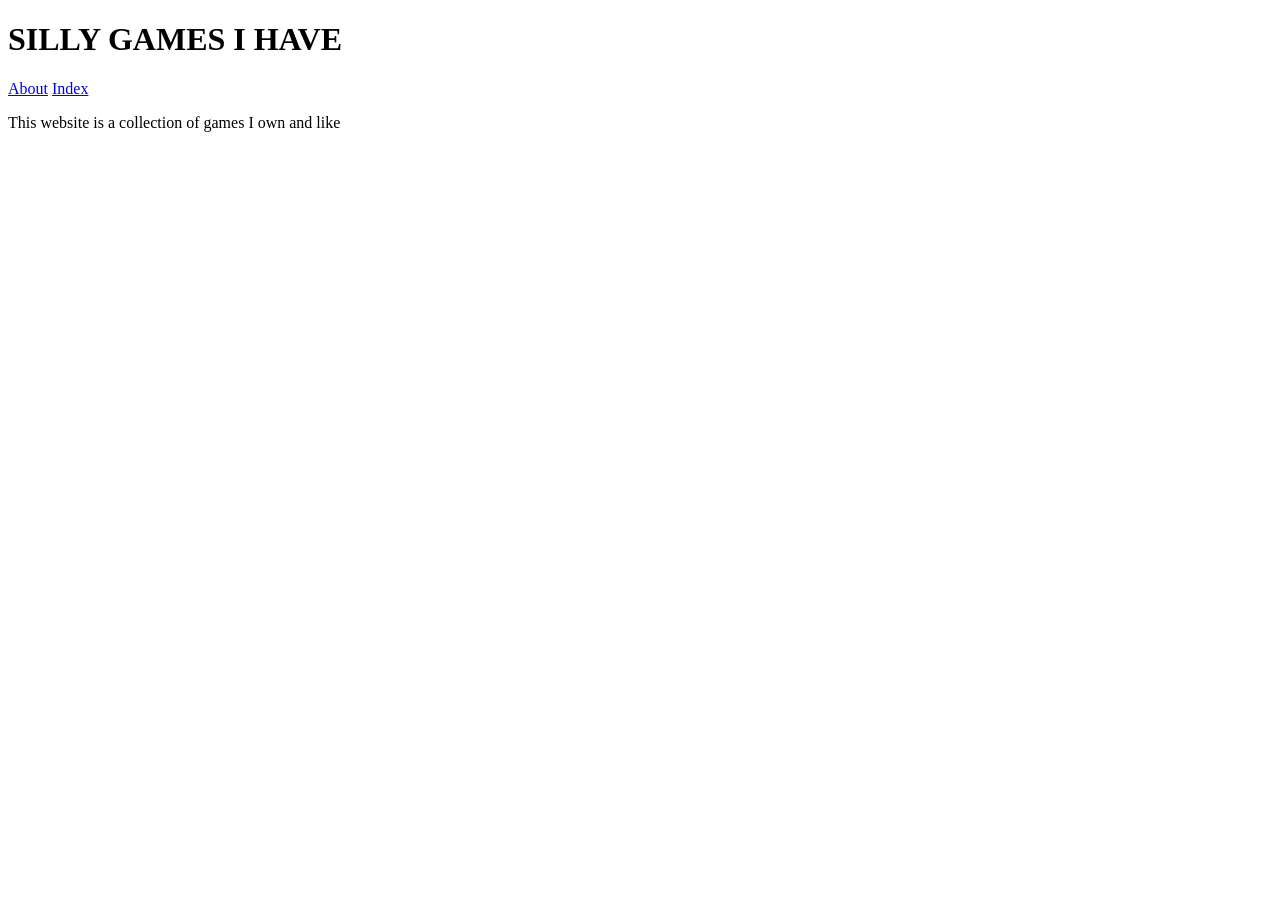
==== client/about.html @ 85506d4a "Added all listed elements for Checkpoint 2." ====
<!doctype html>
<html lang="en">
<head>
  <meta charset="UTF-8">
  <meta name="viewport" content="width=device-width, initial-scale=1.0">
  <title>SILLY GAMES I HAVE</title>
</head>
<body>
  <header>
    <h1>SILLY GAMES I HAVE</h1>
  </header>
  <nav>
    <a href="about.html">About</a>
    <a href="index.html">Index</a>
  </nav>
  <main>
    <p>This website is a collection of games I own and like</p>
  </main>
</body>
<footer>

</footer>
</html>
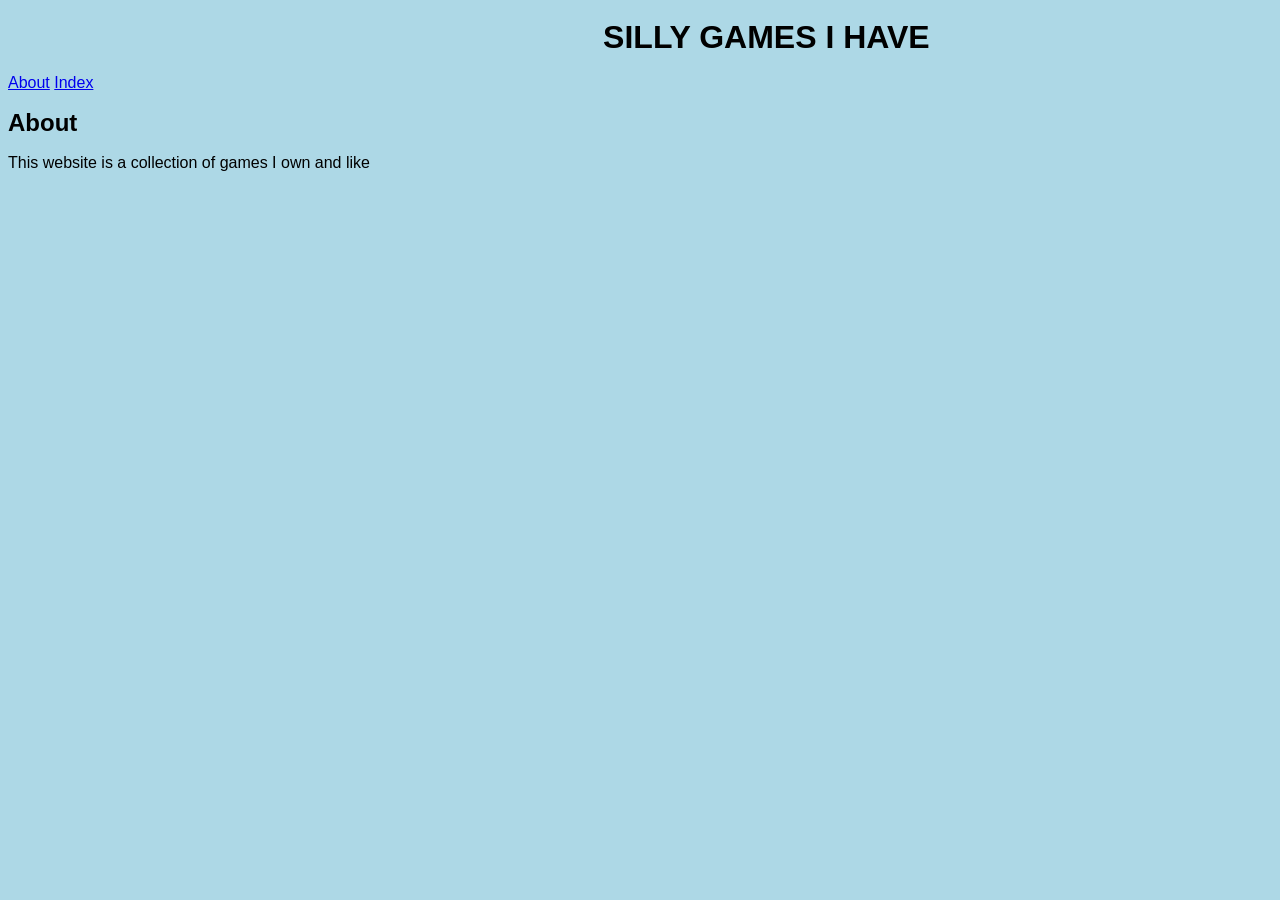
==== commit c751a66c: "Tried to do checkpoint 3, the instructions were a little unclear to me though." ====
--- a/client/about.html
+++ b/client/about.html
@@ -3,17 +3,19 @@
 <head>
   <meta charset="UTF-8">
   <meta name="viewport" content="width=device-width, initial-scale=1.0">
+  <link rel="stylesheet" href="css/styles.css">
   <title>SILLY GAMES I HAVE</title>
 </head>
 <body>
-  <header>
+  <header class = "content-width">
     <h1>SILLY GAMES I HAVE</h1>
   </header>
   <nav>
-    <a href="about.html">About</a>
-    <a href="index.html">Index</a>
+    <a href="about.html" class="nav">About</a>
+    <a href="index.html" class="nav">Index</a>
   </nav>
   <main>
+    <h2>About</h2>
     <p>This website is a collection of games I own and like</p>
   </main>
 </body>
--- a/client/css/styles.css
+++ b/client/css/styles.css
@@ -0,0 +1,36 @@
+body {
+    font-family: Arial;
+    color: black;
+    line-height: 1;
+    background-color: lightblue;
+}
+
+.content-width {
+    width: 100%;
+    margin-left: auto;
+    margin-right: auto;
+    padding-left: 10%;
+    padding-right: 10%; 
+    text-align: center;
+}
+
+.item-card{
+    border: 6px solid darkblue;
+    width: 130%;
+    background-color: aliceblue;
+    padding: 10px 10px 10px 10px;
+    margin-bottom: 20px;
+}
+
+.nav:hover {
+    color:aqua;
+}
+
+.nav:focus {
+    color:darkblue;
+}
+
+img {
+    max-width: 100%;
+    height: auto;
+}
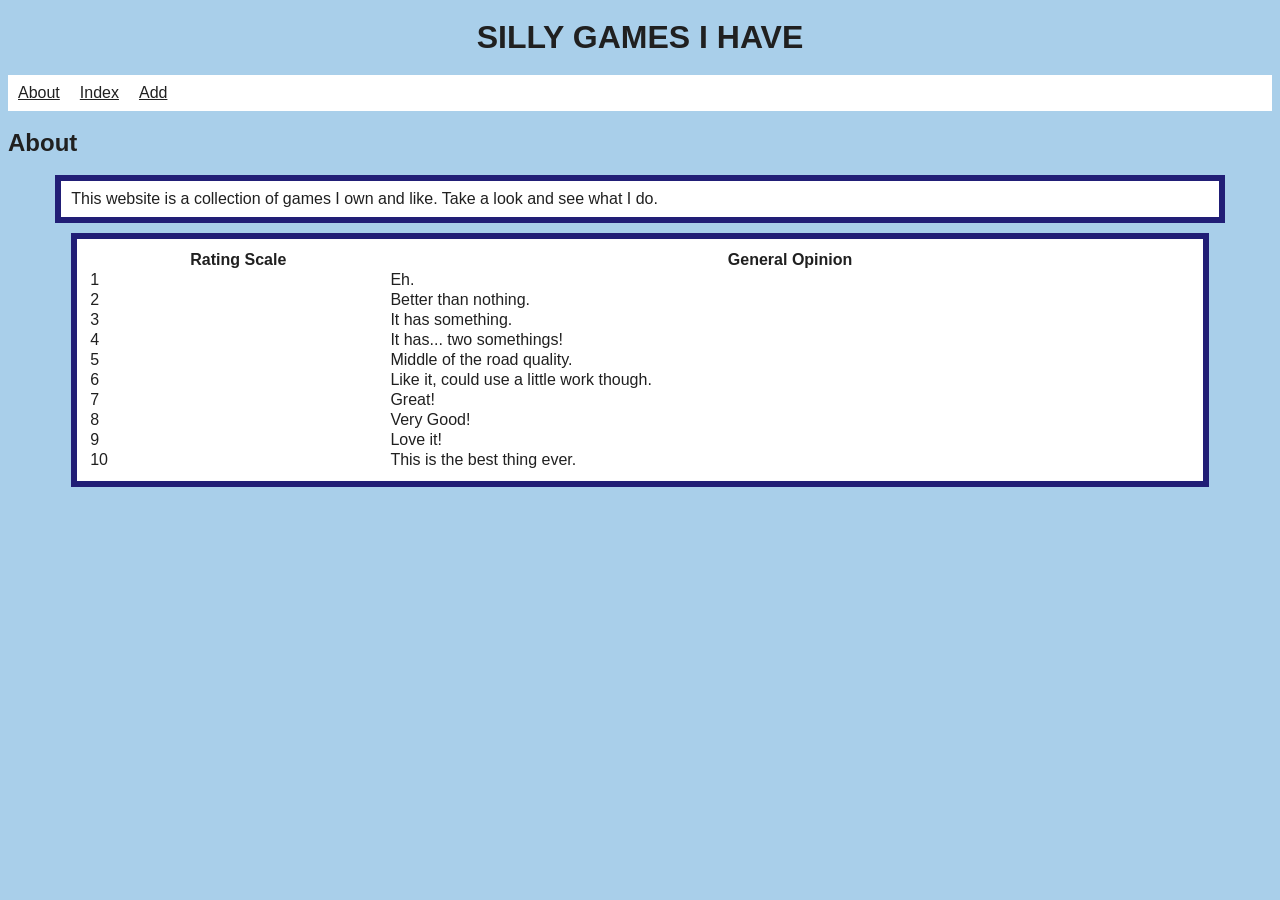
==== commit 6751eddf: "Added the add page and the form on it. Expanded the about page aswell." ====
--- a/client/about.html
+++ b/client/about.html
@@ -10,13 +10,59 @@
   <header class = "content-width">
     <h1>SILLY GAMES I HAVE</h1>
   </header>
-  <nav>
+  <nav class="nav">
     <a href="about.html" class="nav">About</a>
     <a href="index.html" class="nav">Index</a>
+    <a href="add.html" class="nav">Add</a>
   </nav>
   <main>
     <h2>About</h2>
-    <p>This website is a collection of games I own and like</p>
+    <p class='aboutbox'>This website is a collection of games I own and like. Take a look and see what I do.</p>
+    <table class='aboutbox'>
+        <tr>
+            <th>Rating Scale</th>
+            <th>General Opinion</th>
+        </tr>
+        <tr>
+            <td>1</td>
+            <td>Eh.</td>
+        </tr>
+        <tr>
+            <td>2</td>
+            <td>Better than nothing.</td>
+        </tr>
+        <tr>
+            <td>3</td>
+            <td>It has something.</td>
+        </tr>
+        <tr>
+            <td>4</td>
+            <td>It has... two somethings!</td>
+        </tr>
+        <tr>
+            <td>5</td>
+            <td>Middle of the road quality.</td>
+        </tr>
+        <tr>
+            <td>6</td>
+            <td>Like it, could use a little work though.</td>
+        </tr>
+            <td>7</td>
+            <td>Great!</td>
+        </tr>
+        <tr>
+            <td>8</td>
+            <td>Very Good!</td>
+        </tr>
+        <tr>
+            <td>9</td>
+            <td>Love it!</td>
+        </tr>
+        <tr>
+            <td>10</td>
+            <td>This is the best thing ever.</td>
+        </tr>
+    </table>
   </main>
 </body>
 <footer>
--- a/client/css/styles.css
+++ b/client/css/styles.css
@@ -1,36 +1,100 @@
+:root {
+  --color-background: #a9cfea;
+  --color-border: #211e76;
+  --color-text: #202020;
+  --color-text-highlight: #00ffff;
+  --color-text-active: #0011ff;
+  --color-accent: #3157a4;
+  --color-cardback: #FFFFFF;
+}
+
 body {
     font-family: Arial;
-    color: black;
+    color: var(--color-text);
     line-height: 1;
-    background-color: lightblue;
+    background-color: var(--color-background);
 }
 
 .content-width {
     width: 100%;
     margin-left: auto;
     margin-right: auto;
-    padding-left: 10%;
-    padding-right: 10%; 
+    padding-left: 0%;
+    padding-right: 0%; 
     text-align: center;
 }
 
 .item-card{
-    border: 6px solid darkblue;
+    border: 6px solid var(--color-border);
     width: 130%;
-    background-color: aliceblue;
+    background-color: var(--color-cardback);
     padding: 10px 10px 10px 10px;
     margin-bottom: 20px;
 }
 
+.nav {
+    display: flex;
+    flex-wrap: wrap;
+    gap: 10px; 
+    align-items: center;
+    background-color: var(--color-cardback);
+    padding: 5px;
+    color: var(--color-text);
+}
+
 .nav:hover {
-    color:aqua;
+    color: var(--color-text-highlight);
 }
 
 .nav:focus {
-    color:darkblue;
+    color:var(--color-text-active);
 }
 
 img {
     max-width: 100%;
     height: auto;
 }
+
+.item-list {
+    display: flex;
+    flex-wrap: wrap;
+}
+
+.title {
+    text-align: center;
+}
+
+.inputform {
+
+    border: 6px solid var(--color-border);
+    width: 190px;
+    background-color: var(--color-cardback);
+    padding: 10px 10px 10px 10px;
+    margin-bottom: 20px;
+    margin-top: 20px;
+    line-height: 25px;
+    margin: auto;
+}
+
+.aboutbox {
+
+    border: 6px solid var(--color-border);
+    width: 90%;
+    background-color: var(--color-cardback);
+    padding: 10px 10px 10px 10px;
+    
+    margin: auto;
+    margin-bottom: 10px;
+}
+
+.abouttable {
+
+    border: 6px solid var(--color-border);
+    width: 90%;
+    background-color: var(--color-cardback);
+    padding: 10px 10px 10px 10px;
+    
+    margin: auto;
+    margin-bottom: 10px;
+    text-align: center;
+}
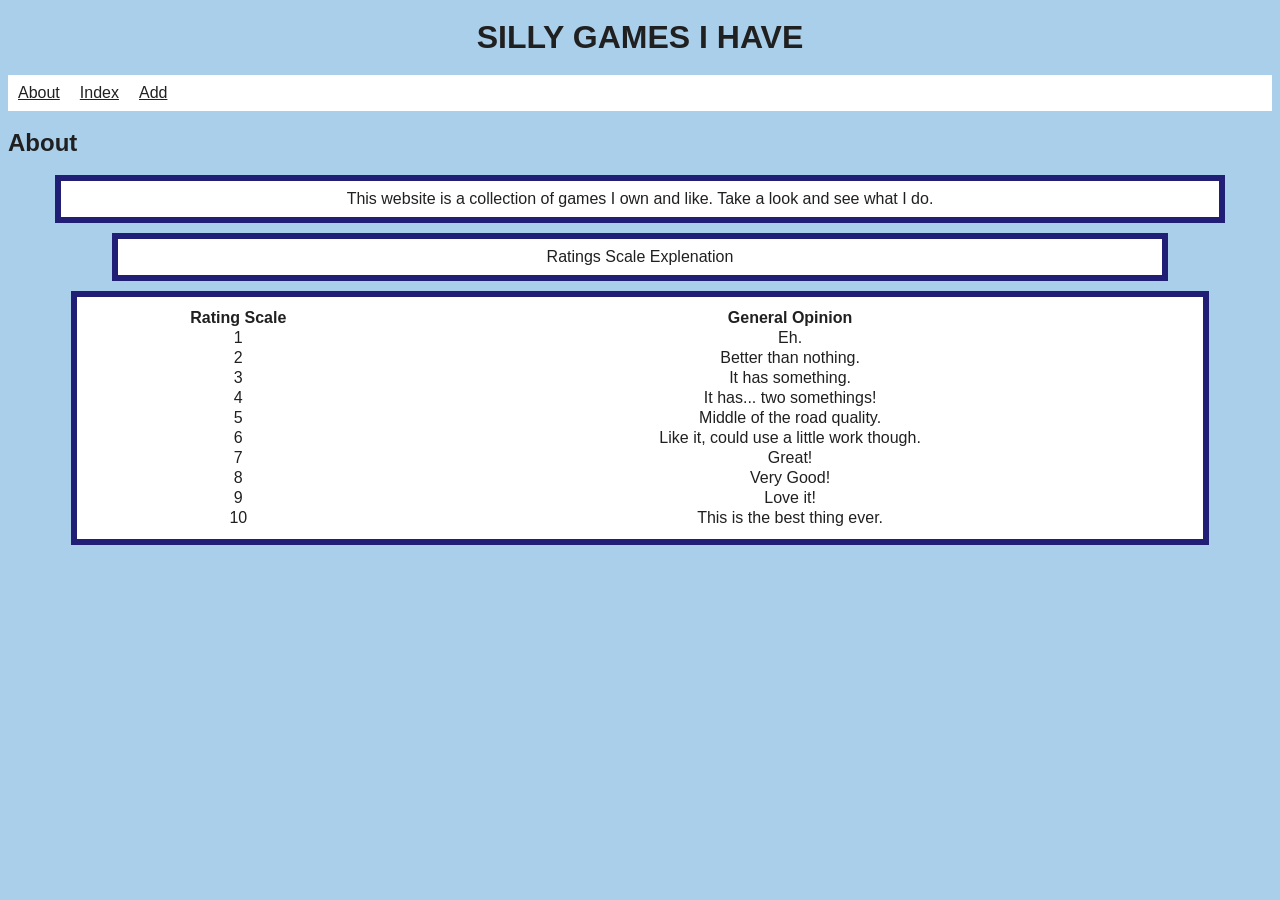
==== commit 5f85d9e7: "Gave the table it's own class." ====
--- a/client/about.html
+++ b/client/about.html
@@ -17,8 +17,9 @@
   </nav>
   <main>
     <h2>About</h2>
-    <p class='aboutbox'>This website is a collection of games I own and like. Take a look and see what I do.</p>
-    <table class='aboutbox'>
+    <p class='abouttable'>This website is a collection of games I own and like. Take a look and see what I do.</p>
+    <table class='abouttable'>
+    <caption class="abouttable">Ratings Scale Explenation</caption>
         <tr>
             <th>Rating Scale</th>
             <th>General Opinion</th>
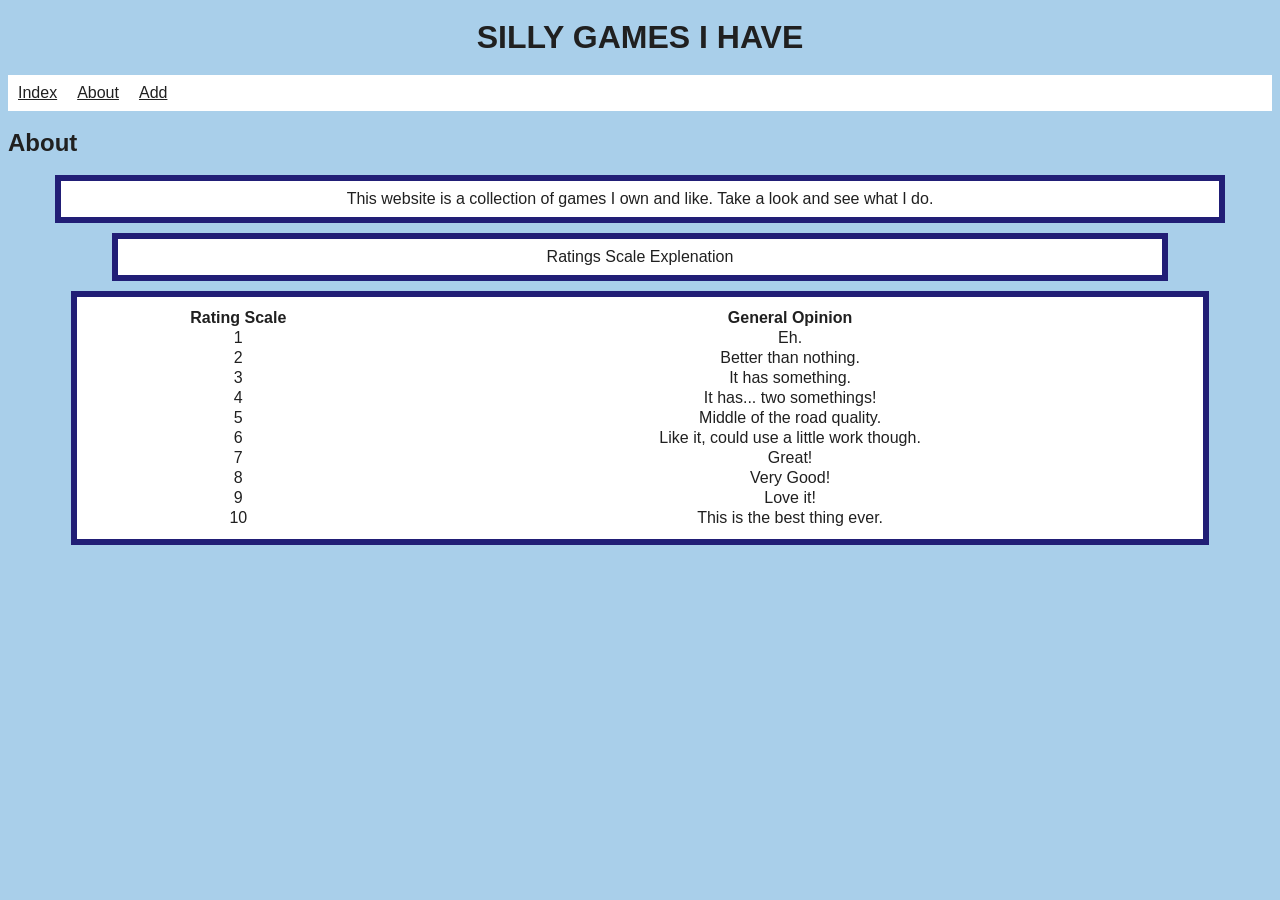
==== commit 279e6485: "Same as last commit, messed up the commit." ====
--- a/client/about.html
+++ b/client/about.html
@@ -11,8 +11,8 @@
     <h1>SILLY GAMES I HAVE</h1>
   </header>
   <nav class="nav">
+    <a href="index.html" class="nav">Index</a>
     <a href="about.html" class="nav">About</a>
-    <a href="index.html" class="nav">Index</a>
     <a href="add.html" class="nav">Add</a>
   </nav>
   <main>
